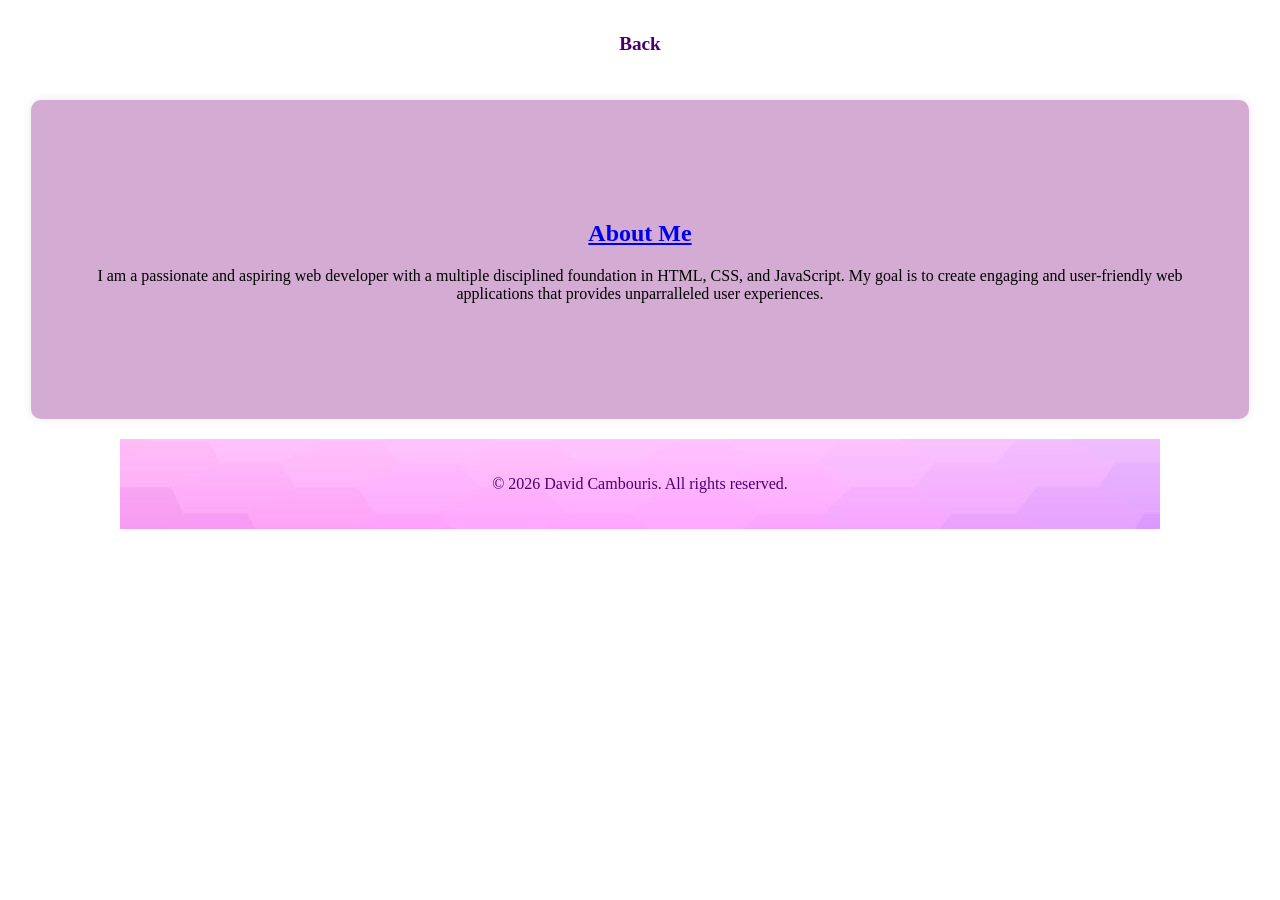
==== about.html @ 9964f4ad "Add files via upload" ====
<!DOCTYPE html>
<html lang="en">
<head>
    <meta charset="UTF-8">
    <meta name="viewport" content="width=device-width, initial-scale=1.0">
    <title>David Cambouris - About Me</title>
    <link rel="stylesheet" href="styles.css">
    <align-items: center;></align-items:>
</head>
<body>
    <nav>
        <ul>
            <li><a href="index.html">Back</a></span></li>
        </ul>
    </nav>
    <main>
        <section id="about">
            <h2><a href="about.html">About Me</a></h2>
            <p>I am a passionate and aspiring web developer with a multiple disciplined foundation in HTML, CSS, and JavaScript. My goal is to create engaging and user-friendly web applications that provides unparralleled user experiences.</p>
        </section>
    </main>
    <footer>
        <p>&copy; 2026 David Cambouris. All rights reserved.</p>
    </footer>
</body>
</html>
---- styles.css ----
<style>
  body {
    font-family: 'Lato', sans-serif;
    margin: 0;
    background-color: #f8f9fa;
    display: flex;
    flex-direction: column;
    align-items: center;
  }

  .title {
    background-image: url('hexagons.jpg');
    max-width: 1000px;
    width: 90%;
    text-align: center;
    position: sticky;
    padding: 25px 0;
    margin: 0 auto 20px auto;
    border-radius: 10px;
  }

  nav {
    background-color: #ffffff;
    max-width: 1000px;
    width: 90%;
    margin: 0 auto 20px auto;
    text-align: center;
    color: #4A006C;
    position: sticky;
    padding: 25px 0;
    border-radius: 10px;
  }

  nav ul {
    list-style-type: none;
    margin: 0;
    padding: 0;
  }

  nav li {
    display: inline;
    margin: 0 20px;
  }

  nav a {
    text-decoration: none;
    color: #4A006C;
    font-weight: bold;
    font-size: 1.2em;
    transition: color 0.3s ease-in-out;
  }

  nav a:hover {
    color: #ccc;
  }

  header {
    text-align: center;
    background-image: url('hexagons.jpg');
    max-width: 1000px;
    width: 90%;
    margin: 0 auto 20px auto;
    color: #4A006C;
    padding: 100px 40px;
    border-radius: 10px;
  }

  .name {
    font-size: 2.5em;
    margin-bottom: 5px;
  }

  .tagline {
    font-style: italic;
    color: #4A006C;
  }

  #about {
    text-align: center;
    box-shadow: 0px 0px 10px 0px rgba(0, 0, 0, 0.1);
    max-width: 1500px;
    width: 90%;
    margin: 20px auto;
    border-radius: 10px;
    padding: 100px 40px;
    background-color: #D3ABD3;
  }

  #skills {
    text-align: center;
    box-shadow: 0px 0px 10px 0px rgba(0, 0, 0, 0.1);
    background-image: url('hexagons.jpg');
    max-width: 1000px;
    width: 90%;
    margin: 0 auto;
    color: #4A006C;
    padding: 100px 40px;
    border-radius: 10px;
  }

  #skills h2 {
    color: #4A006C;
  }

  #skills ul {
    list-style-type: none;
    padding: 0;
    display: flex;
    justify-content: center;
  }

  #skills li {
    display: inline-block;
    font-weight: bold;
    color: #4A006C;
    margin: 0 15px;
  }

  #projects {
    text-align: center;
    max-width: 1500px;
    width: 90%;
    margin: 20px auto;
    box-shadow: 0px 0px 10px 0px rgba(0, 0, 0, 0.1);
    border-radius: 10px;
    background-color: #D3ABD3;
    padding: 100px 40px;
  }

  .project-card {
    box-shadow: 0px 0px 10px 0px rgba(0, 0, 0, 0.1);
    transition: transform 0.3s ease-in-out;
    background-color: #f8f9fa;
    padding: 25px;
    margin: 20px 0;
    border-radius: 10px;
    border: 1px solid #ced4da;
  }

  .project-card:hover {
    transform: scale(1.05);
  }

  .project-card h3 {
    color: #343a40;
  }

  .project-card p {
    color: #555;
  }

  .project-card .project-link {
    color: #007bff;
    text-decoration: none;
    font-weight: bold;
    display: block;
    margin-top: 15px;
  }

  .project-card .project-link:hover {
    text-decoration: underline;
  }

  #contact {
    box-shadow: 0px 0px 10px 0px rgba(0, 0, 0, 0.1);
    background-image: url('hexagons.jpg');
    max-width: 1000px;
    width: 90%;
    margin: 20px auto;
    padding: 60px;
    border-radius: 10px;
    font-weight: bold;
    color: #4A006C;
  }

  #contact h2 {
    text-align: center;
  }

  #contact p {
    text-align: center;
  }

  .contact-email {
    font-size: 1.2em;
    color: #4A006C;
  }

  .input-field {
    width: 100%;
    padding: 15px;
    margin: 15px 0;
    border: 1px solid #ced4da;
    border-radius: 5px;
    box-sizing: border-box;
  }

  .submit-button {
    background-color: #007bff;
    color: #ffffff;
    padding: 15px;
    border: none;
    border-radius: 5px;
    cursor: pointer;
    transition: background-color 0.3s ease-in-out;
  }

  .submit-button:hover {
    background-color: #0056b3;
  }

  footer {
    width: 100%;
    text-align: center;
    background-image: url('hexagons.jpg');
    max-width: 1000px;
    width: 90%;
    margin: 0 auto;
    color: #4A006C;
    padding: 20px;
    font-size: 1em;
  }
</style>
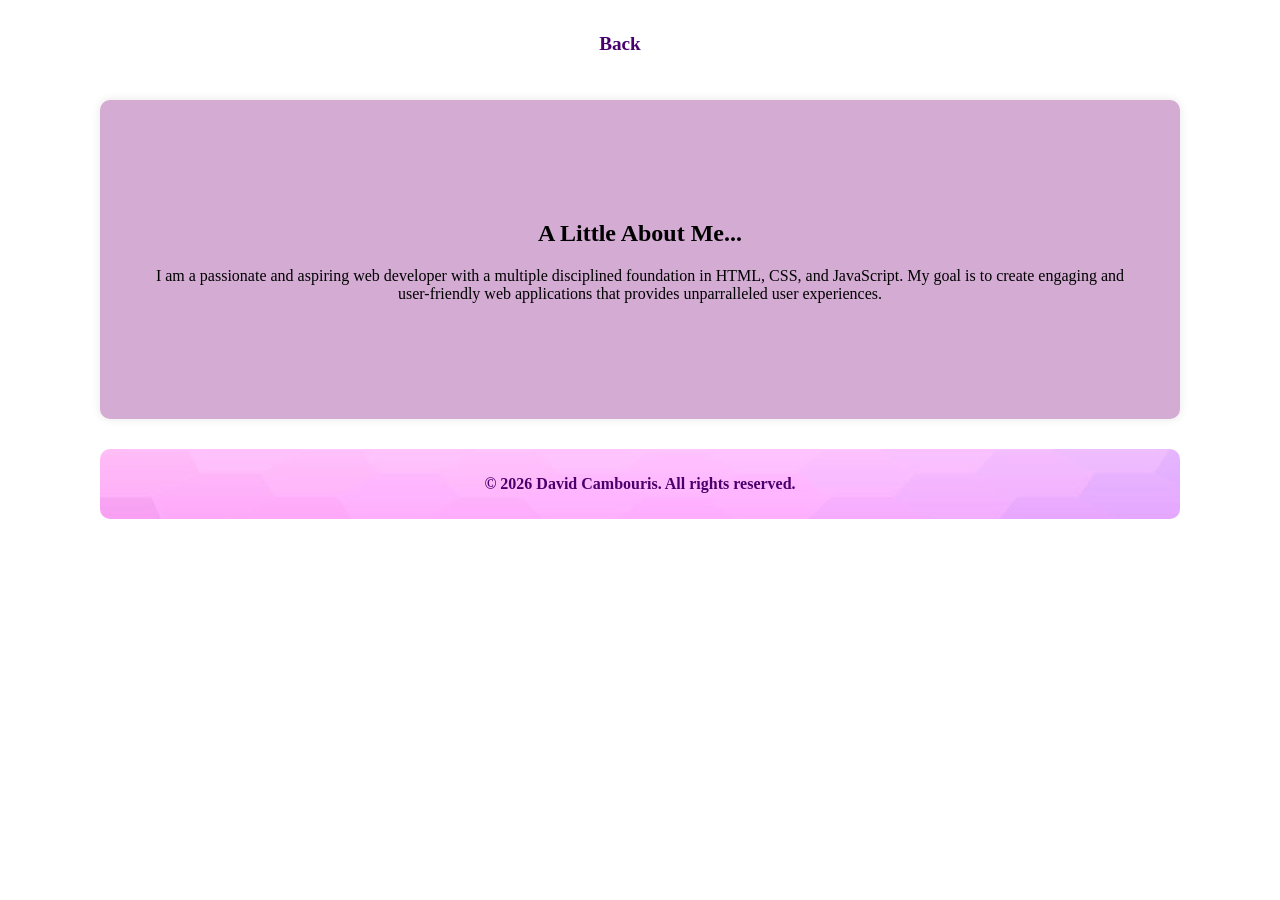
==== commit 2fa71025: "Update About Me section and add hidden link" ====
--- a/about.html
+++ b/about.html
@@ -11,11 +11,12 @@
     <nav>
         <ul>
             <li><a href="index.html">Back</a></span></li>
+            <li><a href="about.html" class="hidden-link"></a></li>
         </ul>
     </nav>
     <main>
         <section id="about">
-            <h2><a href="about.html">About Me</a></h2>
+            <h2>A Little About Me...</h2>
             <p>I am a passionate and aspiring web developer with a multiple disciplined foundation in HTML, CSS, and JavaScript. My goal is to create engaging and user-friendly web applications that provides unparralleled user experiences.</p>
         </section>
     </main>
@@ -23,4 +24,4 @@
         <p>&copy; 2026 David Cambouris. All rights reserved.</p>
     </footer>
 </body>
-</html>+</html>
--- a/styles.css
+++ b/styles.css
@@ -2,7 +2,7 @@
   body {
     font-family: 'Lato', sans-serif;
     margin: 0;
-    background-color: #f8f9fa;
+    background-color: #D3ABD3;
     display: flex;
     flex-direction: column;
     align-items: center;
@@ -78,7 +78,7 @@
   #about {
     text-align: center;
     box-shadow: 0px 0px 10px 0px rgba(0, 0, 0, 0.1);
-    max-width: 1500px;
+    max-width: 1000px;
     width: 90%;
     margin: 20px auto;
     border-radius: 10px;
@@ -117,13 +117,13 @@
   }
 
   #projects {
-    text-align: center;
-    max-width: 1500px;
+    background-image: url('hexagons.jpg');
+    text-align: center;
+    max-width: 1000px;
     width: 90%;
     margin: 20px auto;
     box-shadow: 0px 0px 10px 0px rgba(0, 0, 0, 0.1);
     border-radius: 10px;
-    background-color: #D3ABD3;
     padding: 100px 40px;
   }
 
@@ -166,8 +166,8 @@
     background-image: url('hexagons.jpg');
     max-width: 1000px;
     width: 90%;
-    margin: 20px auto;
-    padding: 60px;
+    padding: 50px;
+    margin: 10px auto;
     border-radius: 10px;
     font-weight: bold;
     color: #4A006C;
@@ -215,9 +215,10 @@
     background-image: url('hexagons.jpg');
     max-width: 1000px;
     width: 90%;
-    margin: 0 auto;
-    color: #4A006C;
-    padding: 20px;
-    font-size: 1em;
+    margin: 30px auto;
+    padding: 10px 40px;
+    border-radius: 10px;
+    font-weight: bold;
+    color: #4A006C;
   }
 </style>
